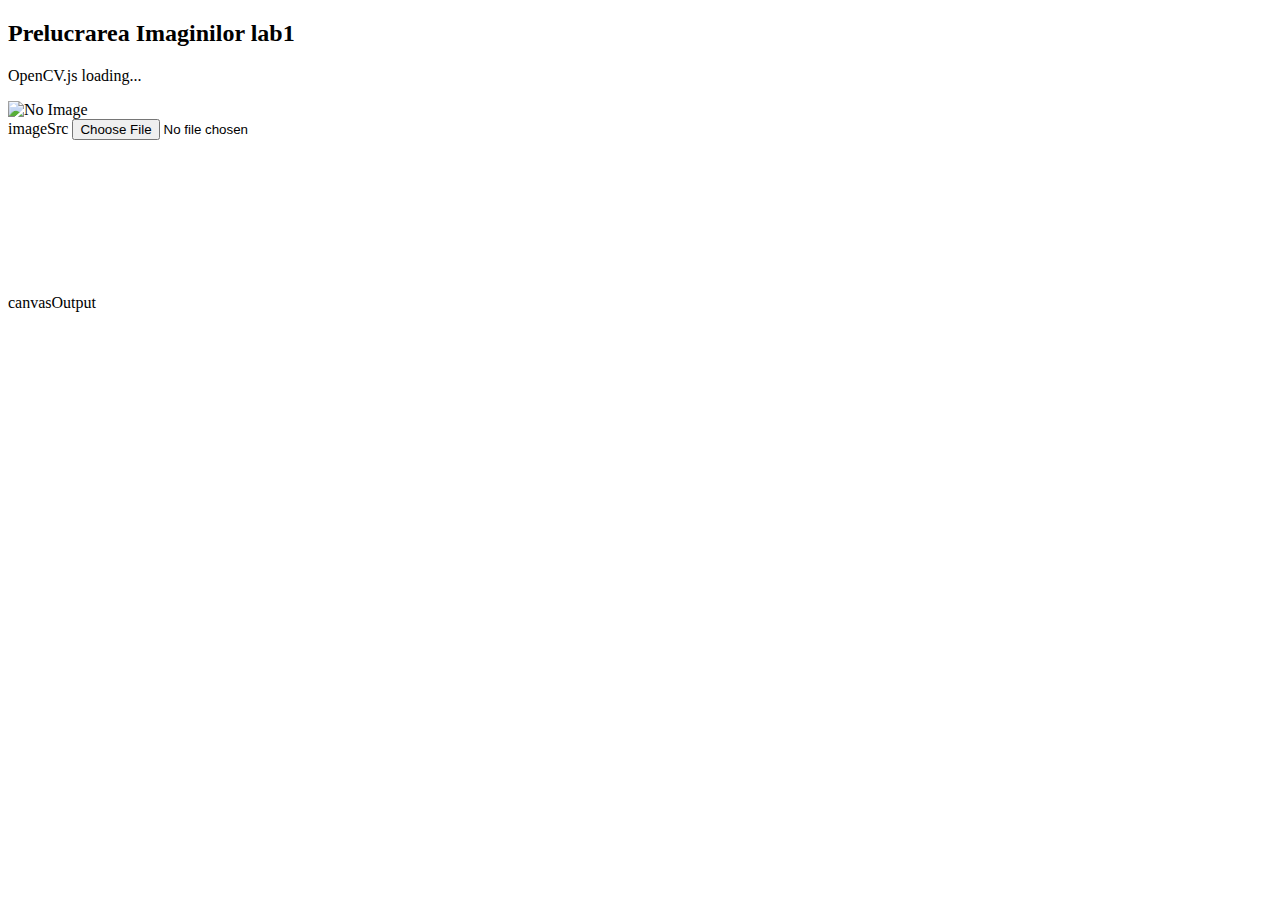
==== exercises/exercise_1.html @ dc9e78d1 "first commit" ====
<!DOCTYPE html>
<html>
<head>
  <meta charset="utf-8">
  <title>Prelucrarea Imaginilor</title>
  <link rel="stylesheet" href="style.css">
</head>
<body >
  <div class="p-3">
    <h2>Prelucrarea Imaginilor lab1</h2>
    <p id="status">OpenCV.js loading...</p>
    <div class="row">
      <div class="col-5">
        <img class="image-box" id="imageSrc" alt="No Image" />
        <div class="caption">imageSrc <input type="file" id="fileInput" name="file" /></div>
      </div>
      <div class="col-5">
        <canvas class="image-box" id="canvasOutput" ></canvas>
        <div class="caption">canvasOutput</div>
      </div>
    </div>
</div>
<script type="text/javascript">
  let imgElement = document.getElementById('imageSrc');
  let inputElement = document.getElementById('fileInput');
  inputElement.addEventListener('change', (e) => {
    imgElement.src = URL.createObjectURL(e.target.files[0]);
  }, false);
  imgElement.onload = function() {
    let mat = cv.imread(imgElement);
    cv.imshow('canvasOutput', mat);
    mat.delete();

    const canvas = document.getElementById('canvasOutput');
    const imageData = canvas.toDataURL();
    const link = document.createElement('a');
    link.download = 'processedImage.png';
    link.href = imageData;
    document.body.appendChild(link);
    link.click();
    document.body.removeChild(link);
  };
  var Module = {
    onRuntimeInitialized() {
      document.getElementById('status').innerHTML = 'OpenCV.js ready.';
    }
};
</script>
  <script async src="opencv.js" type="text/javascript"></script>
  
</body>
</html>
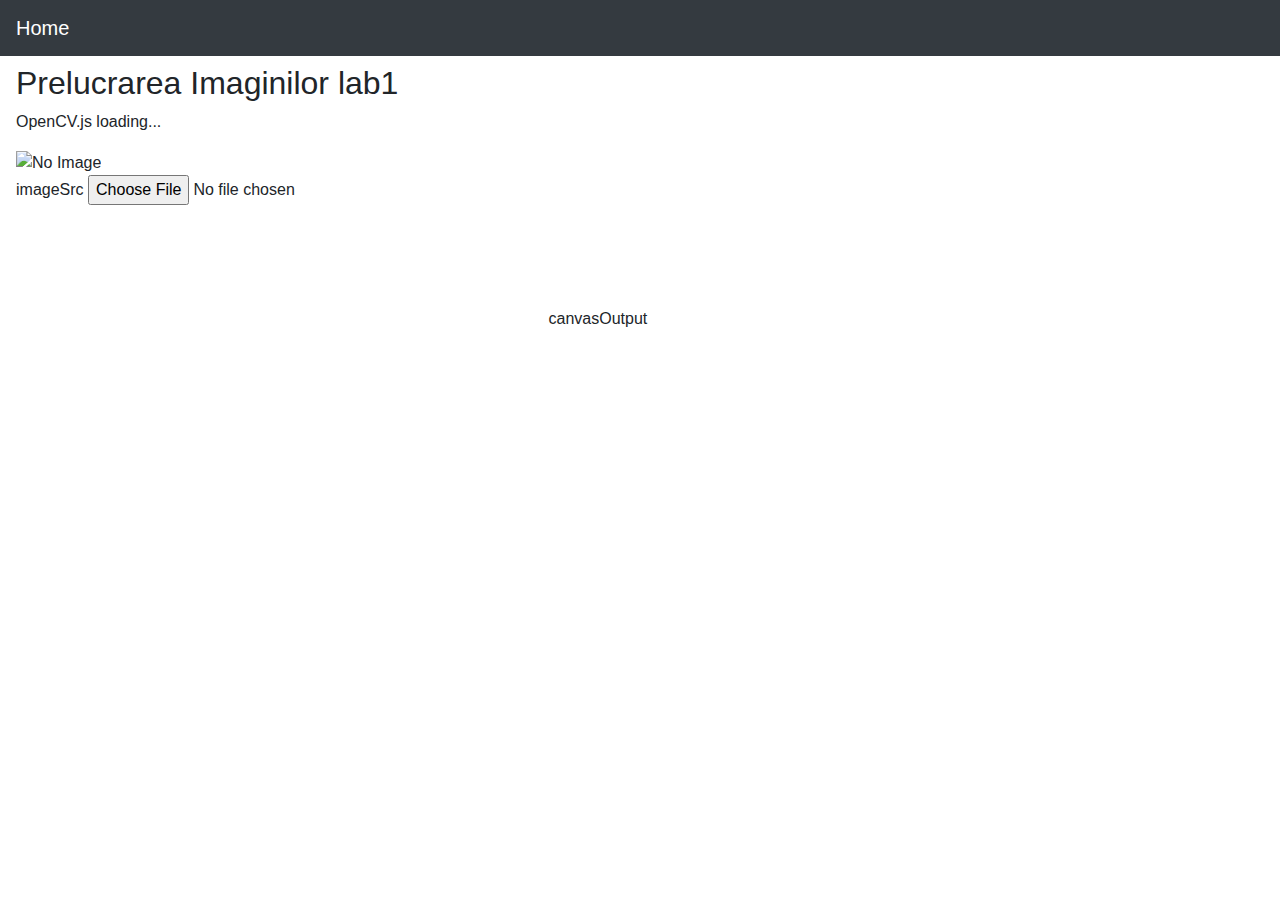
==== commit 06e60f61: "feat: add first exercise" ====
--- a/exercises/exercise_1.html
+++ b/exercises/exercise_1.html
@@ -3,10 +3,14 @@
 <head>
   <meta charset="utf-8">
   <title>Prelucrarea Imaginilor</title>
-  <link rel="stylesheet" href="style.css">
+  <link rel="stylesheet" href="../styles/style.css">
+  <link rel="stylesheet" href="https://cdn.jsdelivr.net/npm/bootstrap@4.4.1/dist/css/bootstrap.min.css" integrity="sha384-Vkoo8x4CGsO3+Hhxv8T/Q5PaXtkKtu6ug5TOeNV6gBiFeWPGFN9MuhOf23Q9Ifjh" crossorigin="anonymous">
 </head>
 <body >
-  <div class="p-3">
+  <nav class="navbar navbar-expand-lg navbar-dark bg-dark fixed-top">
+    <a class="navbar-brand" href="../index.html">Home</a>
+  </nav>
+  <div class="p-3 mt-5">
     <h2>Prelucrarea Imaginilor lab1</h2>
     <p id="status">OpenCV.js loading...</p>
     <div class="row">
@@ -46,7 +50,7 @@
     }
 };
 </script>
-  <script async src="opencv.js" type="text/javascript"></script>
+  <script async src="../opencv.js" type="text/javascript"></script>
   
 </body>
 </html>
--- a/styles/style.css
+++ b/styles/style.css
@@ -0,0 +1,8 @@
+body {
+    font-family: Trebuchet MS, Lucida Grande, Lucida Sans Unicode, Lucida Sans, sans-serif !important;
+}
+
+.image-box {
+    max-width: 400px;
+    max-height: 400px;
+}